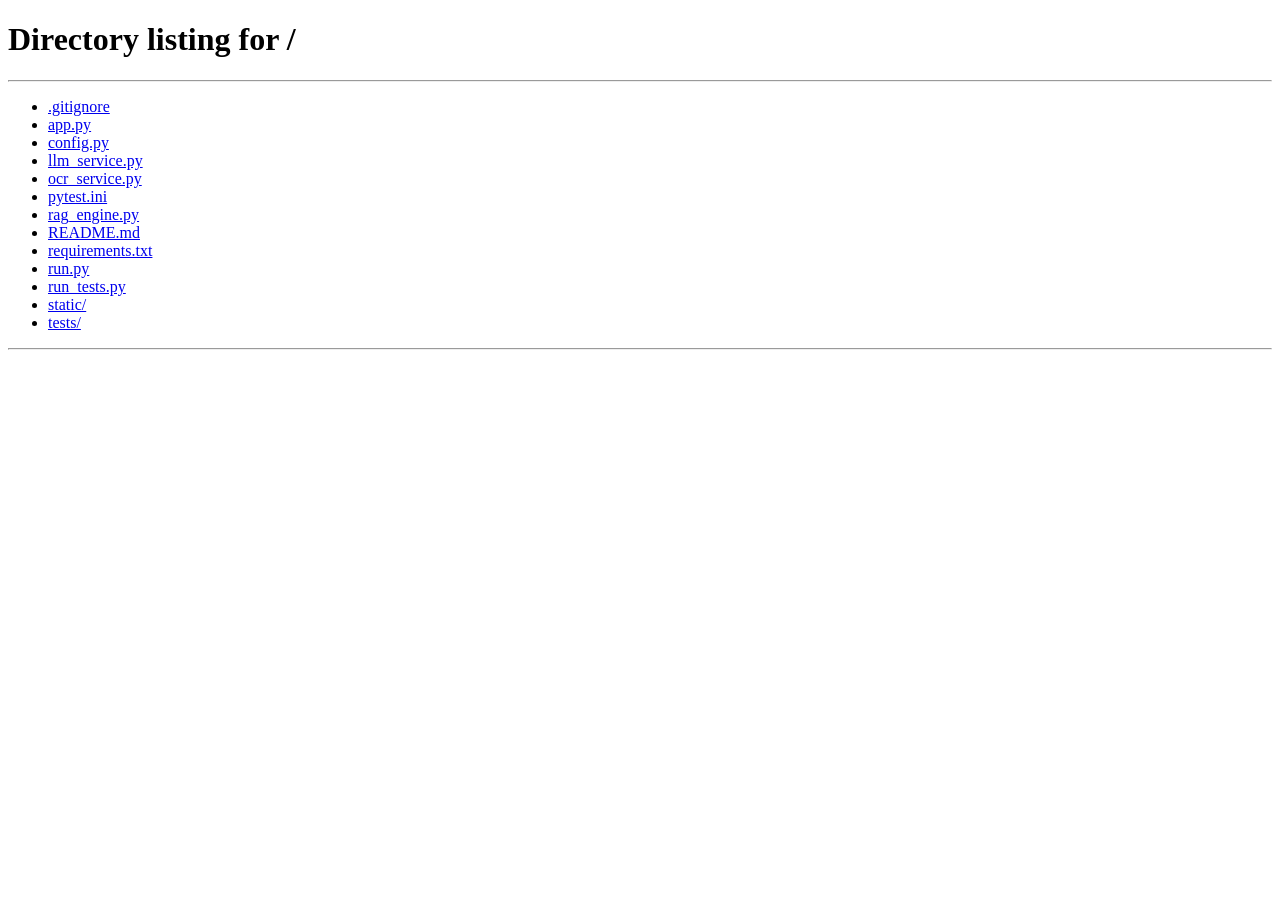
==== static/index.html @ 517a1254 "chore(project): V1.0 MVP 首次提交 · AI智能作业批改Web平台 核心交付内容： - Flask 主服务 (app.py) + 统一配置 (config.py) + JWT " ====
<!DOCTYPE html>
<html lang="zh-CN">
<head>
  <meta charset="UTF-8">
  <meta name="viewport" content="width=device-width, initial-scale=1.0">
  <title>AI 智能作业批改平台</title>
  <link rel="stylesheet" href="/static/css/style.css">
</head>
<body>
  <header class="topbar">
    <div class="brand"><span class="logo">📘</span>AI 作业批改平台</div>
    <nav class="nav">
      <button data-view="grade" class="active">✍️ 作业批改</button>
      <button data-view="mistakes">📕 我的错题本</button>
      <button data-view="knowledge" id="nav-knowledge" style="display:none;">📚 知识库管理</button>
    </nav>
    <div class="user-box">
      <span id="username-label"></span>
      <span id="role-tag" class="role-tag">学生</span>
      <button class="btn btn-ghost" id="logout-btn" style="padding:6px 14px;">退出</button>
    </div>
  </header>

  <main class="container">

    <!-- ============ 作业批改 ============ -->
    <section class="view active" id="view-grade">
      <div class="card">
        <div class="card-title">① 上传作业图片 <span class="sub">支持 JPG / PNG，点击或拖拽上传</span></div>
        <div class="uploader" id="uploader">
          <div class="ico">📤</div>
          <div><strong>点击选择</strong> 或将作业图片拖拽到此处</div>
          <div class="hint">清晰印刷/工整手写识别效果最佳，识别结果可手动修改</div>
          <img id="image-preview" class="preview-img" style="display:none;" alt="作业预览">
        </div>
        <input type="file" id="image-input" accept="image/*" hidden>
        <div class="ocr-note" id="ocr-note"></div>
      </div>

      <div class="card">
        <div class="card-title">② 确认题目内容 <span class="sub">OCR 识别结果可直接编辑，也可手动录入题目</span></div>
        <div class="row">
          <div class="form-item">
            <label>学科</label>
            <select id="subject">
              <option>数学</option><option>语文</option><option>英语</option>
              <option>物理</option><option>化学</option><option>综合</option>
            </select>
          </div>
          <div class="form-item">
            <label>年级</label>
            <select id="grade">
              <option>小学三年级</option><option>小学四年级</option>
              <option selected>小学五年级</option><option>小学六年级</option>
              <option>初中一年级</option><option>初中二年级</option>
              <option>初中三年级</option>
            </select>
          </div>
        </div>
        <div class="form-item">
          <label>题目与作答内容（识别文本，可修改）</label>
          <textarea id="question-text" rows="7"
            placeholder="上传图片后这里会自动填入识别文字；也可以直接把题目和你的作答粘贴到这里，例如：&#10;1. 25×4=90（  ）&#10;2. 一个长方形长8cm宽5cm，面积是多少？我算的是35平方厘米。"></textarea>
        </div>
        <button class="btn btn-primary" id="grade-btn">🤖 提交 AI 智能批改</button>
      </div>

      <div class="loading-box" id="grading-box">
        <div class="spinner"></div>
        <div>AI 正在检索知识库并逐题批改，请稍候…</div>
      </div>

      <div id="result-area"></div>
    </section>

    <!-- ============ 错题本 ============ -->
    <section class="view" id="view-mistakes">
      <div class="card">
        <div class="card-title">📕 我的错题本 <span class="sub">批改后自动收录，仅本人可见</span></div>
        <div class="filter-bar">
          <div class="form-item">
            <label>学科</label>
            <select id="f-subject">
              <option value="">全部学科</option>
              <option>数学</option><option>语文</option><option>英语</option>
              <option>物理</option><option>化学</option><option>综合</option>
            </select>
          </div>
          <div class="form-item">
            <label>掌握状态</label>
            <select id="f-mastered">
              <option value="">全部</option>
              <option value="0">未掌握</option>
              <option value="1">已掌握</option>
            </select>
          </div>
          <div class="form-item" style="flex:2;min-width:180px;">
            <label>关键词（题目 / 知识点）</label>
            <input id="f-keyword" placeholder="输入关键词筛选">
          </div>
          <button class="btn btn-primary" id="filter-btn">筛选</button>
        </div>
        <div id="mistake-list"></div>
      </div>
    </section>

    <!-- ============ 知识库管理（管理员） ============ -->
    <section class="view" id="view-knowledge">
      <div class="stat-grid" id="kb-stats"></div>

      <div class="card">
        <div class="card-title">📁 知识库文件夹 <span class="sub">把电子版教材、习题答案等文件直接放入该文件夹</span></div>
        <div class="folder-path" id="folder-path"></div>
        <button class="btn btn-primary" id="scan-btn">🔄 扫描文件夹并入库</button>
        <span class="sub" style="color:var(--text-3);margin-left:10px;">支持 txt / md / pdf / docx，新文件自动切片 + 向量化</span>
      </div>

      <div class="card">
        <div class="card-title">📤 上传资料文件</div>
        <div class="uploader" id="kb-uploader">
          <div class="ico">📚</div>
          <div><strong>点击选择</strong> 或拖拽电子教材 / 习题资料到此处（可多选）</div>
          <div class="hint">上传后自动解析、切片、向量化，立即参与 AI 批改检索</div>
        </div>
        <input type="file" id="kb-file-input" multiple accept=".txt,.md,.pdf,.docx" hidden>
        <div id="kb-upload-result"></div>
      </div>

      <div class="card">
        <div class="card-title">🔍 RAG 检索测试 <span class="sub">输入题目，预览知识库召回的参考资料</span></div>
        <div class="row">
          <div class="form-item" style="flex:3;">
            <input id="search-query" placeholder="例如：长方形面积怎么计算？">
          </div>
          <div class="form-item" style="flex:0;">
            <button class="btn btn-primary" id="search-btn" style="width:100%;">检索</button>
          </div>
        </div>
        <div id="search-result"></div>
      </div>

      <div class="card">
        <div class="card-title">🗂️ 已入库资料 <span class="sub" id="doc-count-tip"></span></div>
        <div id="doc-list"></div>
      </div>

      <div class="card">
        <div class="card-title">⚙️ DeepSeek 模型设置</div>
        <div class="row">
          <div class="form-item" style="flex:2;">
            <label>API Key</label>
            <input id="set-apikey" type="password" placeholder="sk-...（留空表示不修改）">
          </div>
          <div class="form-item">
            <label>模型</label>
            <input id="set-model" placeholder="deepseek-chat">
          </div>
        </div>
        <div class="form-item">
          <label>接口地址（OpenAI 兼容）</label>
          <input id="set-baseurl" placeholder="https://api.deepseek.com">
        </div>
        <button class="btn btn-primary" id="save-settings-btn">保存设置</button>
      </div>
    </section>
  </main>

  <div id="toast"></div>

  <div class="modal-mask" id="modal-mask">
    <div class="modal">
      <div class="modal-head">
        <strong id="modal-title">原图预览</strong>
        <button class="modal-close" id="modal-close">×</button>
      </div>
      <div id="modal-body"></div>
    </div>
  </div>

  <script src="/static/js/app.js"></script>
</body>
</html>
---- static/css/style.css ----
/* ===== AI 智能作业批改平台 全局样式 ===== */
* { margin: 0; padding: 0; box-sizing: border-box; }
:root {
  --primary: #4f6ef7;
  --primary-dark: #3b55d9;
  --primary-light: #eef1fe;
  --success: #22a06b;
  --danger: #e5484d;
  --warning: #f5a524;
  --text: #1f2733;
  --text-2: #5b6573;
  --text-3: #98a1af;
  --border: #e6e9f0;
  --bg: #f4f6fb;
  --card: #ffffff;
  --radius: 12px;
  --shadow: 0 4px 18px rgba(31, 39, 51, .07);
}
body {
  font-family: "PingFang SC", "Microsoft YaHei", "Segoe UI", sans-serif;
  background: var(--bg);
  color: var(--text);
  font-size: 14px;
  line-height: 1.6;
}
button { font-family: inherit; cursor: pointer; border: none; outline: none; }
input, textarea, select { font-family: inherit; font-size: 14px; outline: none; }
a { text-decoration: none; color: var(--primary); }

/* ===== 登录页 ===== */
.auth-wrap {
  min-height: 100vh;
  display: flex; align-items: center; justify-content: center;
  background: linear-gradient(135deg, #4f6ef7 0%, #6a8bff 55%, #8bb0ff 100%);
  padding: 20px;
}
.auth-card {
  width: 400px; max-width: 100%;
  background: #fff; border-radius: 18px;
  padding: 38px 36px 30px;
  box-shadow: 0 18px 50px rgba(30, 50, 120, .25);
}
.auth-logo { text-align: center; margin-bottom: 6px; font-size: 30px; }
.auth-title { text-align: center; font-size: 21px; font-weight: 700; }
.auth-sub { text-align: center; color: var(--text-3); font-size: 13px; margin: 6px 0 24px; }
.auth-tabs { display: flex; background: var(--bg); border-radius: 9px; padding: 4px; margin-bottom: 22px; }
.auth-tabs button {
  flex: 1; padding: 9px 0; border-radius: 7px; background: transparent;
  color: var(--text-2); font-weight: 600; transition: .2s;
}
.auth-tabs button.active { background: #fff; color: var(--primary); box-shadow: 0 2px 8px rgba(0,0,0,.08); }
.form-item { margin-bottom: 16px; }
.form-item label { display: block; font-size: 13px; color: var(--text-2); margin-bottom: 6px; font-weight: 600; }
.form-item input, .form-item textarea, .form-item select {
  width: 100%; padding: 10px 12px; border: 1.5px solid var(--border);
  border-radius: 9px; transition: .2s; background: #fff; color: var(--text);
}
.form-item input:focus, .form-item textarea:focus, .form-item select:focus { border-color: var(--primary); }
.btn {
  display: inline-flex; align-items: center; justify-content: center; gap: 6px;
  padding: 10px 20px; border-radius: 9px; font-weight: 600; font-size: 14px;
  transition: .2s; background: var(--primary-light); color: var(--primary);
}
.btn:hover { filter: brightness(.97); }
.btn-primary { background: var(--primary); color: #fff; }
.btn-primary:hover { background: var(--primary-dark); }
.btn-danger { background: #fdecec; color: var(--danger); }
.btn-ghost { background: transparent; border: 1.5px solid var(--border); color: var(--text-2); }
.btn-block { width: 100%; padding: 11px; margin-top: 6px; }
.btn:disabled { opacity: .55; cursor: not-allowed; }
.auth-tip { margin-top: 16px; text-align: center; color: var(--text-3); font-size: 12px; }

/* ===== 主框架 ===== */
.topbar {
  height: 60px; background: #fff; border-bottom: 1px solid var(--border);
  display: flex; align-items: center; padding: 0 26px;
  position: sticky; top: 0; z-index: 50;
}
.brand { display: flex; align-items: center; gap: 9px; font-weight: 800; font-size: 17px; margin-right: 38px; }
.brand .logo { font-size: 22px; }
.nav { display: flex; gap: 4px; flex: 1; }
.nav button {
  padding: 8px 16px; border-radius: 8px; background: transparent;
  color: var(--text-2); font-weight: 600; transition: .2s;
}
.nav button.active { background: var(--primary-light); color: var(--primary); }
.user-box { display: flex; align-items: center; gap: 12px; color: var(--text-2); }
.role-tag { font-size: 11px; padding: 2px 8px; border-radius: 20px; background: #fff3e0; color: #d97706; font-weight: 700; }
.role-tag.admin { background: #e8f7f0; color: var(--success); }
.container { max-width: 1060px; margin: 26px auto; padding: 0 22px; }
.view { display: none; }
.view.active { display: block; }

.card {
  background: var(--card); border-radius: var(--radius);
  box-shadow: var(--shadow); padding: 22px 24px; margin-bottom: 20px;
}
.card-title { font-size: 16px; font-weight: 700; margin-bottom: 16px; display: flex; align-items: center; gap: 8px; }
.card-title .sub { font-size: 12px; color: var(--text-3); font-weight: 400; }
.row { display: flex; gap: 14px; flex-wrap: wrap; }
.row > .form-item { flex: 1; min-width: 150px; }

/* 上传区 */
.uploader {
  border: 2px dashed #c6cdf7; border-radius: var(--radius);
  padding: 30px; text-align: center; color: var(--text-2);
  background: #fafbff; transition: .2s; cursor: pointer;
}
.uploader:hover, .uploader.drag { border-color: var(--primary); background: var(--primary-light); }
.uploader .ico { font-size: 34px; }
.uploader .hint { font-size: 12px; color: var(--text-3); margin-top: 6px; }
.preview-img { max-width: 100%; max-height: 260px; border-radius: 10px; margin-top: 12px; border: 1px solid var(--border); }
.ocr-note { font-size: 12px; color: var(--warning); margin: 8px 0; }

/* 结果区 */
.loading-box { text-align: center; padding: 50px 0; color: var(--text-2); display: none; }
.spinner {
  width: 38px; height: 38px; border: 3.5px solid var(--primary-light);
  border-top-color: var(--primary); border-radius: 50%;
  animation: spin .8s linear infinite; margin: 0 auto 14px;
}
@keyframes spin { to { transform: rotate(360deg); } }
.score-hero { display: flex; align-items: center; gap: 20px; margin-bottom: 8px; }
.score-num {
  width: 76px; height: 76px; border-radius: 50%; flex-shrink: 0;
  display: flex; align-items: center; justify-content: center;
  font-size: 24px; font-weight: 800; color: #fff;
  background: linear-gradient(135deg, #4f6ef7, #6a8bff);
}
.score-num.warn { background: linear-gradient(135deg, #f5a524, #f77f24); }
.q-card {
  border: 1.5px solid var(--border); border-radius: 10px;
  padding: 15px 17px; margin-top: 14px; border-left: 5px solid var(--success);
}
.q-card.wrong { border-left-color: var(--danger); background: #fffafa; }
.q-card.unknown { border-left-color: var(--text-3); }
.q-head { display: flex; justify-content: space-between; align-items: center; gap: 10px; margin-bottom: 8px; }
.q-badge { font-size: 12px; font-weight: 700; padding: 3px 10px; border-radius: 20px; white-space: nowrap; }
.q-badge.right { background: #e6f7f0; color: var(--success); }
.q-badge.wrong { background: #fdecec; color: var(--danger); }
.q-badge.unknown { background: #f0f1f4; color: var(--text-2); }
.kp-tag { display: inline-block; font-size: 12px; background: var(--primary-light); color: var(--primary); border-radius: 6px; padding: 2px 9px; margin: 4px 6px 0 0; }
.q-body p { margin: 5px 0; }
.q-body .label { color: var(--text-3); font-size: 12px; font-weight: 700; margin-right: 4px; }
.context-box { background: #f7f9ff; border-radius: 9px; padding: 12px 15px; margin-top: 10px; font-size: 13px; }
.context-item { padding: 7px 0; border-bottom: 1px dashed var(--border); color: var(--text-2); }
.context-item:last-child { border-bottom: none; }
.context-src { color: var(--primary); font-weight: 700; font-size: 12px; }

/* 错题本 */
.filter-bar { display: flex; gap: 10px; flex-wrap: wrap; margin-bottom: 16px; align-items: flex-end; }
.filter-bar .form-item { margin: 0; min-width: 130px; }
.filter-bar .form-item input, .filter-bar .form-item select { padding: 8px 11px; }
.mistake-card { background: #fff; border-radius: var(--radius); box-shadow: var(--shadow); padding: 16px 18px; margin-bottom: 14px; }
.mistake-head { display: flex; justify-content: space-between; align-items: center; gap: 10px; margin-bottom: 8px; }
.mistake-meta { font-size: 12px; color: var(--text-3); }
.mistake-actions { display: flex; gap: 8px; }
.mini-btn { padding: 5px 12px; border-radius: 7px; font-size: 12px; font-weight: 600; background: var(--primary-light); color: var(--primary); }
.mini-btn.done { background: #e6f7f0; color: var(--success); }
.mini-btn.del { background: #fdecec; color: var(--danger); }
.mastered-stamp { font-size: 12px; color: var(--success); font-weight: 700; }
.thumb { max-height: 60px; border-radius: 6px; cursor: pointer; border: 1px solid var(--border); margin-top: 6px; }

/* 知识库 */
.stat-grid { display: grid; grid-template-columns: repeat(auto-fit, minmax(180px, 1fr)); gap: 14px; margin-bottom: 20px; }
.stat-card { background: #fff; border-radius: var(--radius); box-shadow: var(--shadow); padding: 18px 20px; }
.stat-card .num { font-size: 26px; font-weight: 800; color: var(--primary); }
.stat-card .lbl { color: var(--text-3); font-size: 12.5px; margin-top: 2px; }
.doc-row { display: flex; align-items: center; justify-content: space-between; padding: 11px 4px; border-bottom: 1px solid var(--border); gap: 12px; }
.doc-row:last-child { border-bottom: none; }
.doc-info { min-width: 0; }
.doc-name { font-weight: 600; word-break: break-all; }
.doc-meta { font-size: 12px; color: var(--text-3); }
.source-tag { font-size: 11px; padding: 1px 8px; border-radius: 5px; background: #f0f1f4; color: var(--text-2); margin-left: 8px; }
.source-tag.folder { background: #fff7e6; color: #d97706; }
.folder-path {
  background: #f4f6fb; border: 1px dashed var(--border); border-radius: 9px;
  padding: 10px 14px; font-size: 13px; color: var(--text-2); word-break: break-all;
  margin-bottom: 12px;
}

/* Toast & 模态框 */
#toast {
  position: fixed; top: 76px; left: 50%; transform: translateX(-50%) translateY(-20px);
  background: #303846; color: #fff; padding: 11px 22px; border-radius: 9px;
  font-size: 14px; opacity: 0; pointer-events: none; transition: .25s; z-index: 999;
  box-shadow: 0 8px 24px rgba(0,0,0,.2); max-width: 90vw;
}
#toast.show { opacity: 1; transform: translateX(-50%) translateY(0); }
#toast.error { background: var(--danger); }
#toast.success { background: var(--success); }
.modal-mask {
  position: fixed; inset: 0; background: rgba(20,26,38,.55);
  display: none; align-items: center; justify-content: center; z-index: 100; padding: 20px;
}
.modal-mask.show { display: flex; }
.modal { background: #fff; border-radius: 14px; max-width: 640px; width: 100%; max-height: 86vh; overflow: auto; padding: 24px 26px; }
.modal-head { display: flex; justify-content: space-between; align-items: center; margin-bottom: 14px; }
.modal-close { background: none; font-size: 22px; color: var(--text-3); line-height: 1; }
.modal img { max-width: 100%; border-radius: 8px; }
.empty { text-align: center; color: var(--text-3); padding: 44px 0; }
.empty .ico { font-size: 40px; display: block; margin-bottom: 8px; }
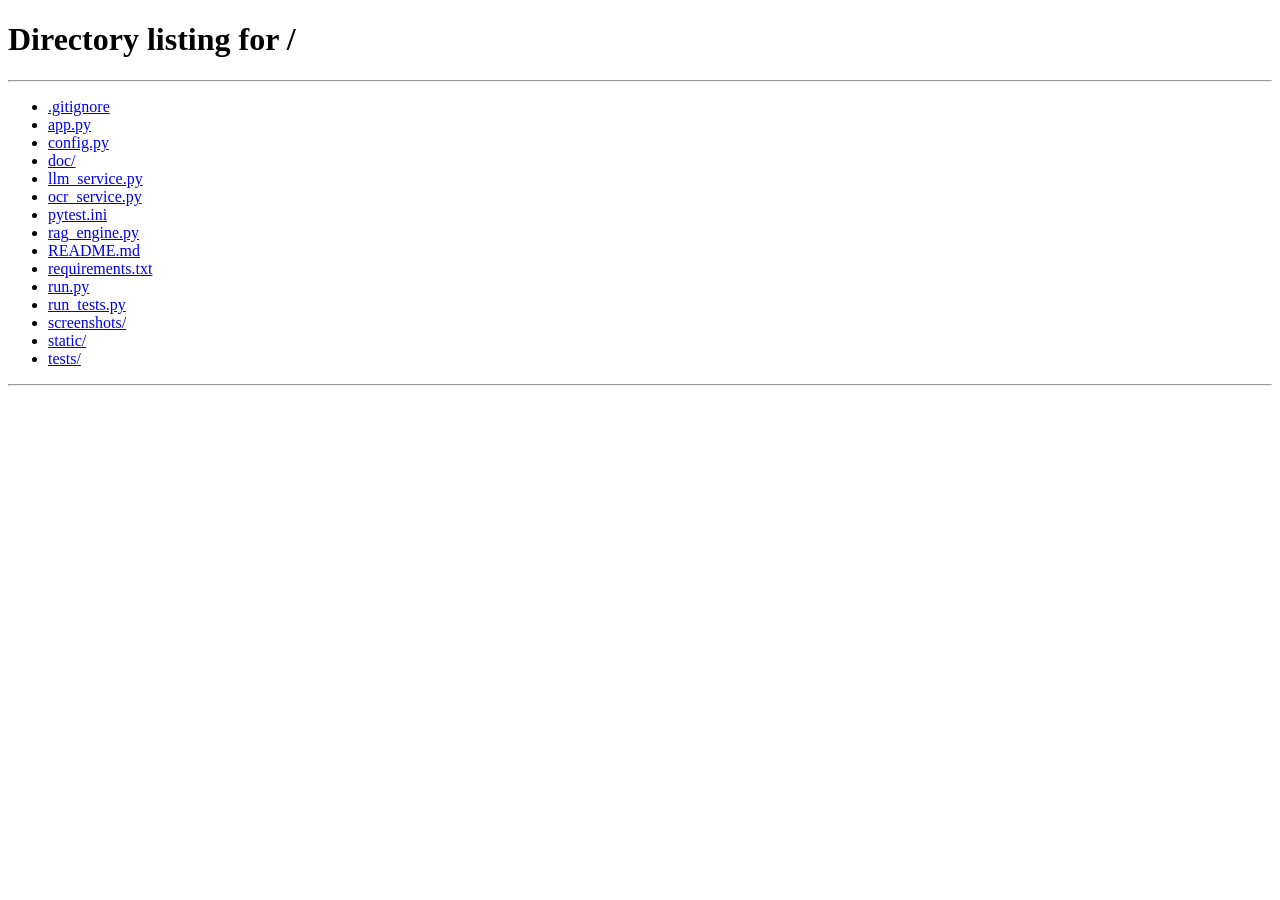
==== commit f1a1031c: "feat(frontend): T-B03 五级级联选择器 + T-C03 代码托管说明文档 T-B03: 批改页+错题筛选栏五级级联，学科按学段过滤，/api/dict降级兜底  T-C03: 仓库" ====
--- a/static/index.html
+++ b/static/index.html
@@ -39,24 +39,29 @@
 
       <div class="card">
         <div class="card-title">② 确认题目内容 <span class="sub">OCR 识别结果可直接编辑，也可手动录入题目</span></div>
-        <div class="row">
+        <div class="row" id="grade-cascade">
+          <div class="form-item">
+            <label>地区</label>
+            <select id="c-region"></select>
+          </div>
+          <div class="form-item">
+            <label>学段</label>
+            <select id="c-stage"></select>
+          </div>
           <div class="form-item">
             <label>学科</label>
-            <select id="subject">
-              <option>数学</option><option>语文</option><option>英语</option>
-              <option>物理</option><option>化学</option><option>综合</option>
-            </select>
+            <select id="c-subject"></select>
+          </div>
+          <div class="form-item">
+            <label>教材版本</label>
+            <select id="c-textbook"></select>
           </div>
           <div class="form-item">
             <label>年级</label>
-            <select id="grade">
-              <option>小学三年级</option><option>小学四年级</option>
-              <option selected>小学五年级</option><option>小学六年级</option>
-              <option>初中一年级</option><option>初中二年级</option>
-              <option>初中三年级</option>
-            </select>
+            <select id="c-grade"></select>
           </div>
         </div>
+        <div class="ocr-note" id="dict-note"></div>
         <div class="form-item">
           <label>题目与作答内容（识别文本，可修改）</label>
           <textarea id="question-text" rows="7"
@@ -79,12 +84,20 @@
         <div class="card-title">📕 我的错题本 <span class="sub">批改后自动收录，仅本人可见</span></div>
         <div class="filter-bar">
           <div class="form-item">
+            <label>学段</label>
+            <select id="f-stage"></select>
+          </div>
+          <div class="form-item">
             <label>学科</label>
-            <select id="f-subject">
-              <option value="">全部学科</option>
-              <option>数学</option><option>语文</option><option>英语</option>
-              <option>物理</option><option>化学</option><option>综合</option>
-            </select>
+            <select id="f-subject"></select>
+          </div>
+          <div class="form-item">
+            <label>教材版本</label>
+            <select id="f-textbook"></select>
+          </div>
+          <div class="form-item">
+            <label>年级</label>
+            <select id="f-grade"></select>
           </div>
           <div class="form-item">
             <label>掌握状态</label>
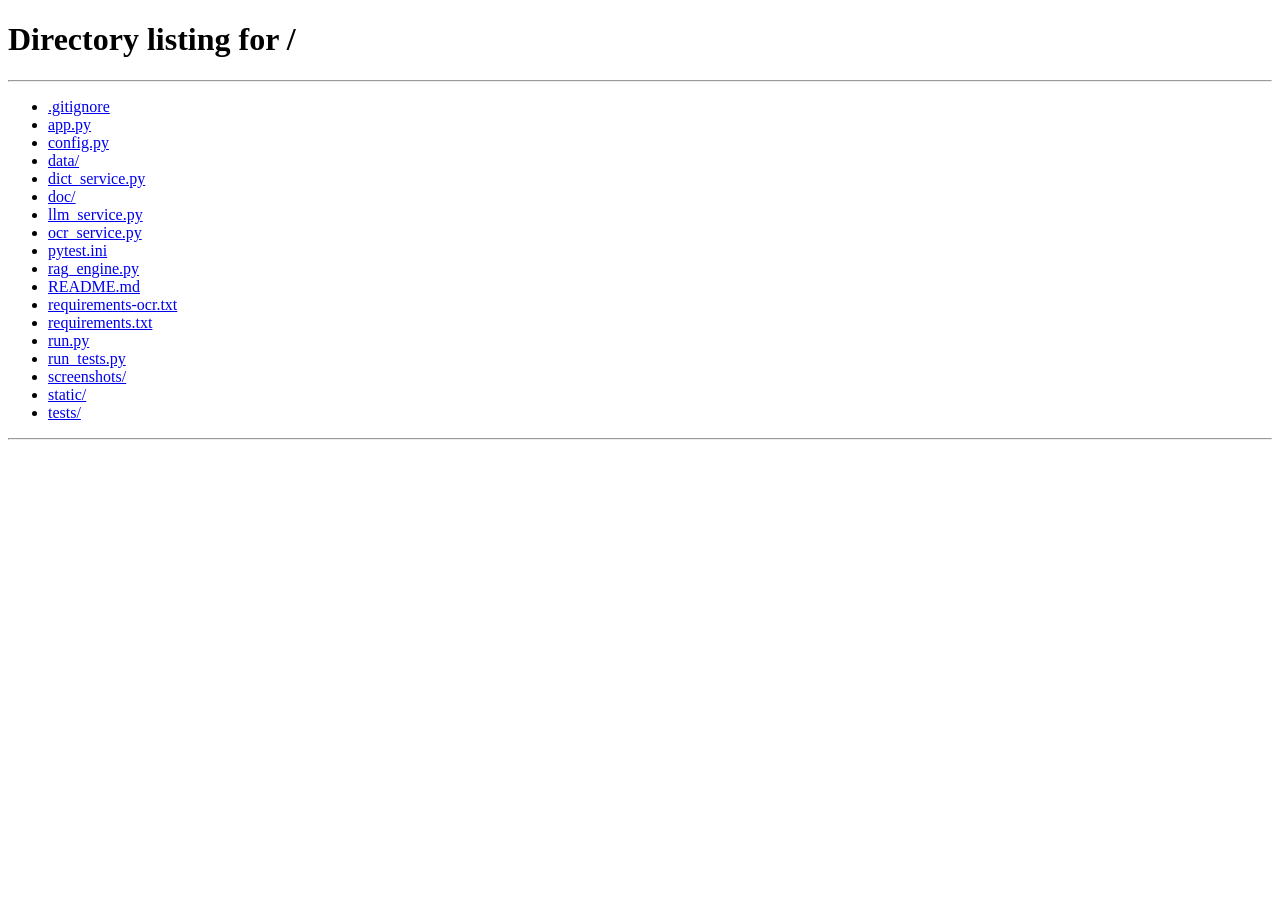
==== commit baf4f049: "feat(frontend): T-E10 错题本/批改记录分页 + 统一错误提示 + 字典降级横幅 (#8) T-E10: ①错题本与新增批改记录卡片接入分页(page/page_size，与D-0" ====
--- a/static/index.html
+++ b/static/index.html
@@ -23,6 +23,9 @@
 
   <main class="container">
 
+    <!-- T-E10 ③：字典接口降级的一次性显著提示 -->
+    <div class="dict-banner" id="dict-banner" style="display:none;"></div>
+
     <!-- ============ 作业批改 ============ -->
     <section class="view active" id="view-grade">
       <div class="card">
@@ -76,6 +79,12 @@
       </div>
 
       <div id="result-area"></div>
+
+      <div class="card">
+        <div class="card-title">📋 批改记录 <span class="sub" id="record-count-tip"></span></div>
+        <div id="record-list"></div>
+        <div class="pager" id="record-pager"></div>
+      </div>
     </section>
 
     <!-- ============ 错题本 ============ -->
@@ -114,6 +123,7 @@
           <button class="btn btn-primary" id="filter-btn">筛选</button>
         </div>
         <div id="mistake-list"></div>
+        <div class="pager" id="mistake-pager"></div>
       </div>
     </section>
 
--- a/static/css/style.css
+++ b/static/css/style.css
@@ -200,3 +200,24 @@
 .modal img { max-width: 100%; border-radius: 8px; }
 .empty { text-align: center; color: var(--text-3); padding: 44px 0; }
 .empty .ico { font-size: 40px; display: block; margin-bottom: 8px; }
+
+/* T-E10 ③：字典接口降级提示（页面顶部一次性横幅） */
+.dict-banner {
+  background: #fff8e6; border: 1px solid #f5d78e; color: #8a5a00;
+  border-radius: 10px; padding: 10px 16px; margin-bottom: 16px;
+  font-size: 13px; line-height: 1.6;
+}
+
+/* T-E10 ①：列表分页 */
+.pager { display: flex; align-items: center; justify-content: center; gap: 14px; padding: 14px 0 2px; }
+.pager-info { font-size: 12.5px; color: var(--text-3); }
+.pager .mini-btn:disabled { background: #f0f1f4; color: #a8adb8; cursor: not-allowed; }
+
+/* T-E10 ①：批改记录列表 */
+.record-row {
+  display: flex; align-items: center; gap: 10px; padding: 9px 4px;
+  border-bottom: 1px solid var(--border); font-size: 13px;
+}
+.record-row:last-child { border-bottom: none; }
+.record-time { color: var(--text-3); min-width: 150px; }
+.record-score { margin-left: auto; font-weight: 700; color: var(--primary); }
